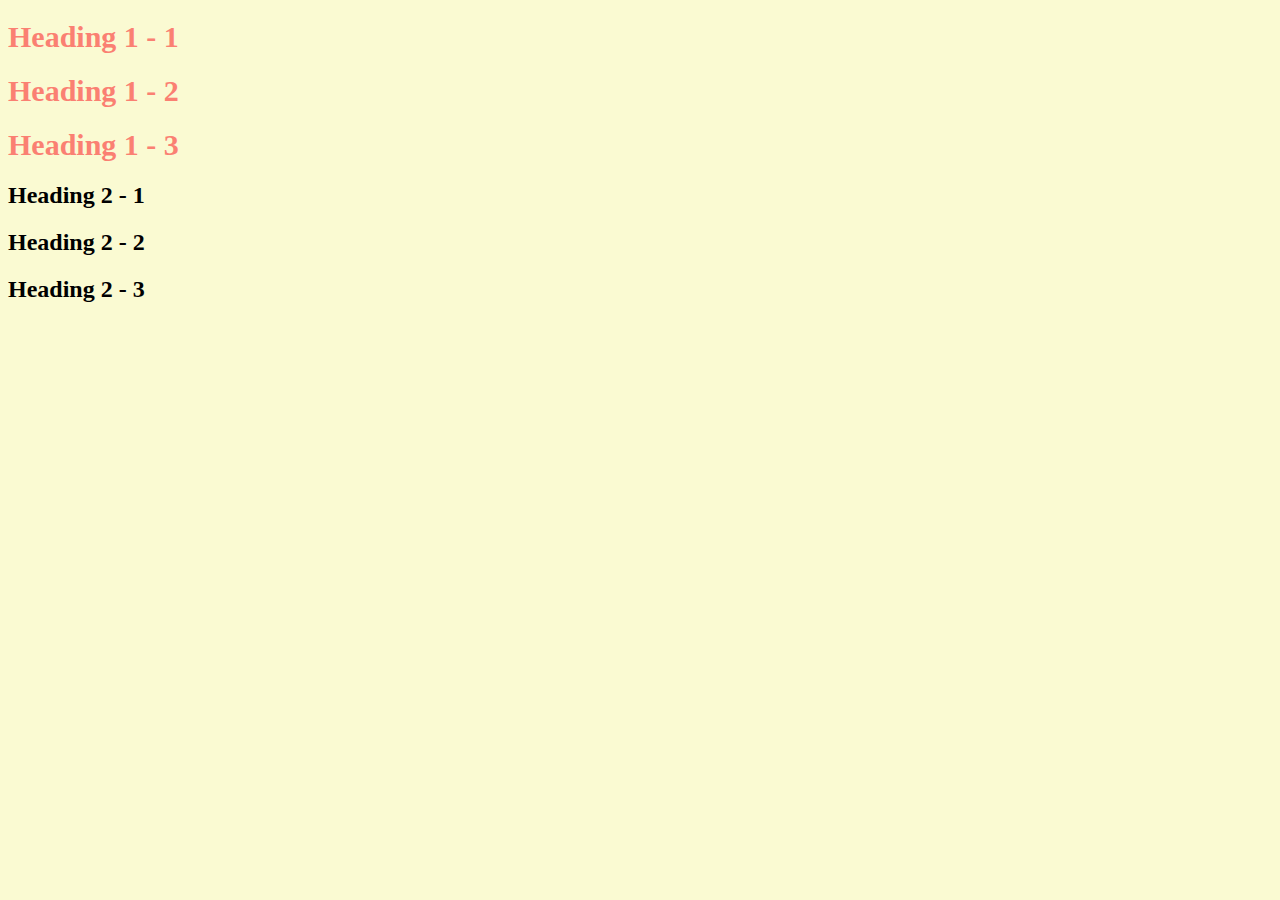
==== style-test.html @ e5379662 "created a css test html page and css style" ====
<!DOCTYPE html>
<html>
<head>
	<title>Style Test</title>
	<link rel="stylesheet" type="text/css" href="css/test.css">
</head>
<body>

	<h1>Heading 1 - 1</h1>
	<h1>Heading 1 - 2</h1>
	<h1>Heading 1 - 3</h1>
	<h2>Heading 2 - 1</h2>
	<h2>Heading 2 - 2</h2>
	<h2>Heading 2 - 3</h2>

</body>
</html>
---- css/test.css ----
body{background-color: lightgoldenrodyellow;}
h1{
		font-size: 30px;
		color: salmon
		;

	}
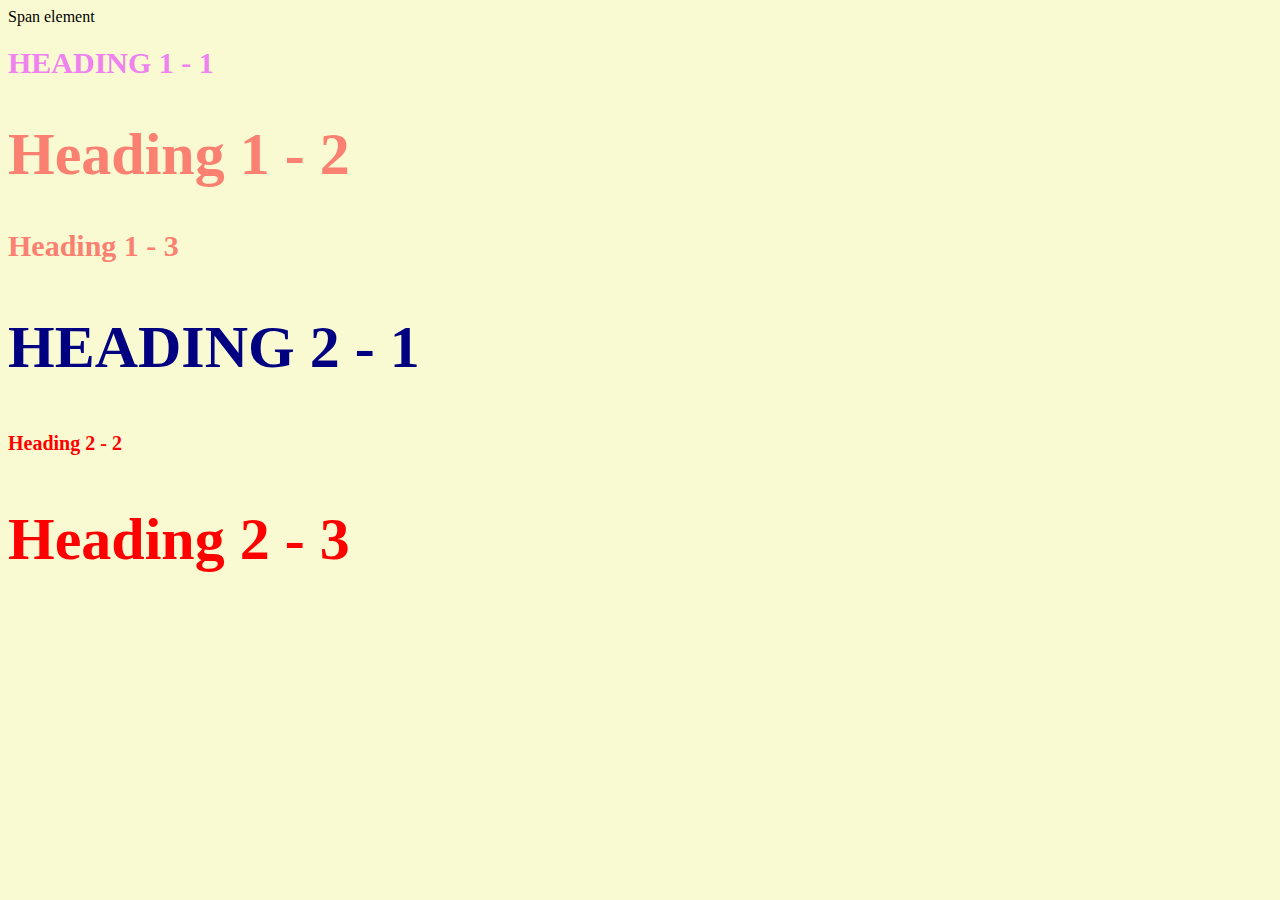
==== commit c53c3ad1: "created a css test html page and css file (2)" ====
--- a/style-test.html
+++ b/style-test.html
@@ -6,12 +6,13 @@
 </head>
 <body>
 
-	<h1>Heading 1 - 1</h1>
-	<h1>Heading 1 - 2</h1>
+	<span>Span element</span>
+	<h1 class="uppercase"><span>Heading 1 - 1</span></h1>
+	<h1 class="big">Heading 1 - 2</h1>
 	<h1>Heading 1 - 3</h1>
-	<h2>Heading 2 - 1</h2>
+	<h2 class="big uppercase">Heading 2 - 1</h2>
 	<h2>Heading 2 - 2</h2>
-	<h2>Heading 2 - 3</h2>
+	<h2 class="big">Heading 2 - 3</h2>
 
 </body>
 </html>--- a/css/test.css
+++ b/css/test.css
@@ -1,7 +1,25 @@
-body{background-color: lightgoldenrodyellow;}
+body{
+	background-color: lightgoldenrodyellow;
+}
 h1{
 		font-size: 30px;
-		color: salmon
-		;
+		color: salmon;
+	}
+	h2{
+		color: red;
+		font-size: 20px;
+	}
 
+
+	.big{
+		font-size: 60px;
+	}
+	.uppercase{
+		text-transform: uppercase;
+	}
+	.big.uppercase{
+		color: navy;
+	}
+	h1 span{
+		color: violet;
 	}